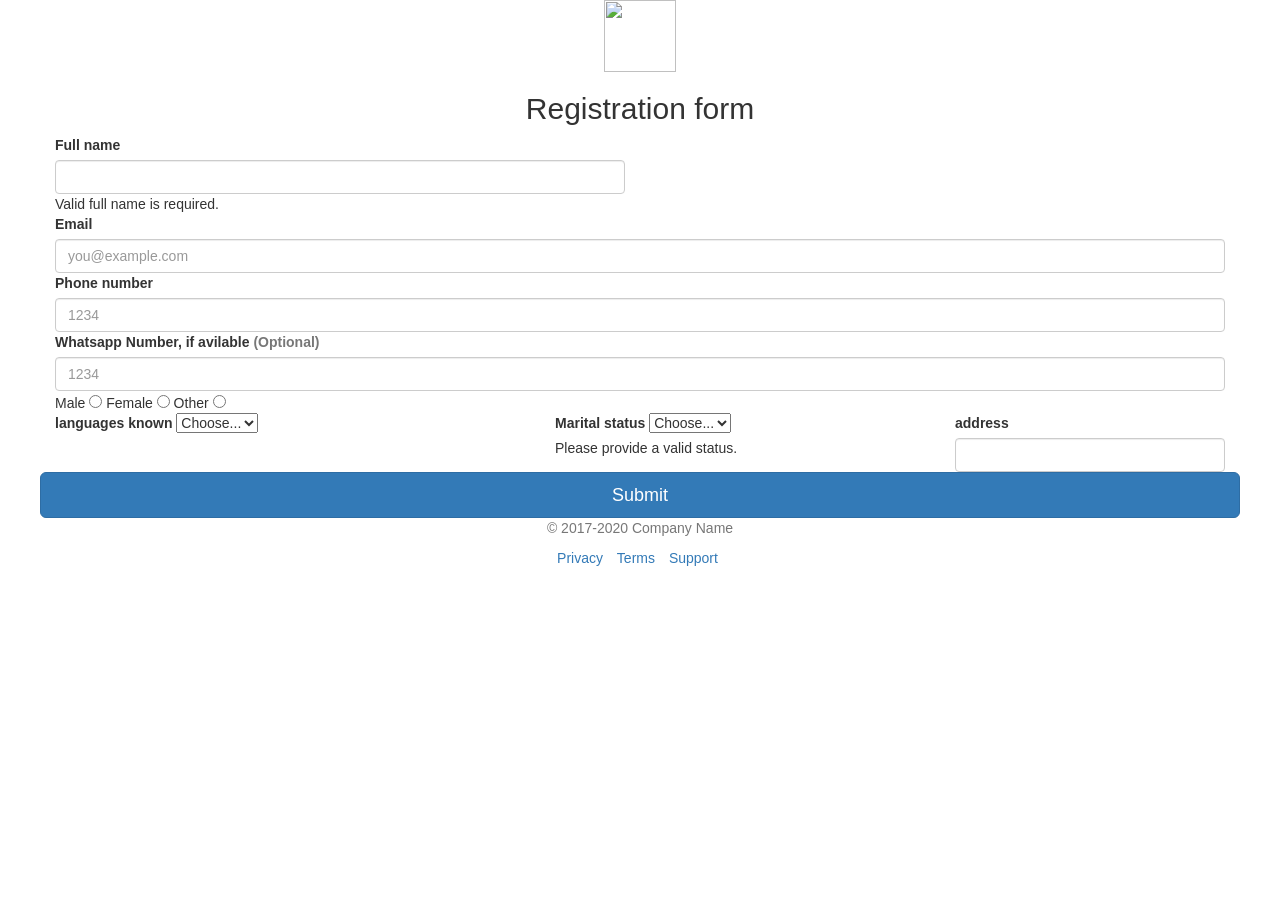
==== Signup.html @ 6b5e7ee8 "Add files via upload" ====
<!doctype html>
<html lang="en">
  <head>
    <meta charset="utf-8">
    <meta name="viewport" content="width=device-width, initial-scale=1, shrink-to-fit=no">
    <meta name="description" content="">
    <meta name="author" content="Mark Otto, Jacob Thornton, and Bootstrap contributors">
    <meta name="generator" content="Jekyll v4.0.1">
    <title>Checkout example · Bootstrap</title>

    <link rel="canonical" href="https://getbootstrap.com/docs/4.5/examples/checkout/">

    <!-- Bootstrap core CSS -->
<link rel="stylesheet" href="https://maxcdn.bootstrapcdn.com/bootstrap/3.4.1/css/bootstrap.min.css">
    <!-- Favicons -->
<link rel="apple-touch-icon" href="/docs/4.5/assets/img/favicons/apple-touch-icon.png" sizes="180x180">
<link rel="icon" href="/docs/4.5/assets/img/favicons/favicon-32x32.png" sizes="32x32" type="image/png">
<link rel="icon" href="/docs/4.5/assets/img/favicons/favicon-16x16.png" sizes="16x16" type="image/png">
<link rel="manifest" href="/docs/4.5/assets/img/favicons/manifest.json">
<link rel="mask-icon" href="/docs/4.5/assets/img/favicons/safari-pinned-tab.svg" color="#563d7c">
<link rel="icon" href="/docs/4.5/assets/img/favicons/favicon.ico">
<meta name="msapplication-config" content="/docs/4.5/assets/img/favicons/browserconfig.xml">
<meta name="theme-color" content="#563d7c">


    <style>
      .bd-placeholder-img {
        font-size: 1.125rem;
        text-anchor: middle;
        -webkit-user-select: none;
        -moz-user-select: none;
        -ms-user-select: none;
        user-select: none;
      }

      @media (min-width: 768px) {
        .bd-placeholder-img-lg {
          font-size: 3.5rem;
        }
      }
    </style>
    <!-- Custom styles for this template -->
    <link href="form-validation.css" rel="stylesheet">
  </head>
  <body class="bg-light">
    <div class="container">
  <div class="py-5 text-center">
    <img class="d-block mx-auto mb-4" src="/docs/4.5/assets/brand/bootstrap-solid.svg" alt="" width="72" height="72">
     <h2>Registration form</h2>
    </div>

  <div class="row">

        <div class="row">
          <div class="col-md-6 mb-3">
            <label for="FullName">Full name</label>
            <input type="text" class="form-control" id="firstName" placeholder="" value="" required>
            <div class="invalid-feedback">
              Valid full name is required.
            </div>
          </div>

        </div>

        <div class="mb-3">
          <label for="email">Email <span class="text-muted"></span></label>
          <input type="email" class="form-control" id="email" placeholder="you@example.com">
        </div>

        <div class="mb-3">
          <label for="PhoneNumber">Phone number</label>
          <input type="text" class="form-control" id="address" placeholder="1234" required>
        </div>

        <div class="mb-3">
          <label for="WhatsappNumber">Whatsapp Number, if avilable <span class="text-muted">(Optional)</span></label>
          <input type="text" class="form-control" id="address2" placeholder="1234">
        </div>


        <div class="mb-4">
          <lable for="gender-male">Male</lable>
          <input type="radio" name="gender" choise="1"required>

          <lable for="gender-female">Female</lable>
          <input type="radio" name="gender" choise="2"required>

          <lable for="gender-other">Other</lable>
          <input type="radio" name="gender" choise="3"required>
        </div>

        <div class="row">
          <div class="col-md-5 mb-3">
            <label for="languages">languages known</label>
            <select class="custom-select d-block w-100" id="languages" required>
              <option value="">Choose...</option>
              <option>English</option>
              <option>Hindi</option>
            </select>
          </div>
          <div class="col-md-4 mb-3">
            <label for="MaritalStatus">Marital status</label>
            <select class="custom-select d-block w-100" id="status" required>
              <option value="">Choose...</option>
              <option>Married</option>
              <option>Single</option>
            </select>
            <div class="invalid-feedback">
              Please provide a valid status.
            </div>
          </div>
          <div class="col-md-3 mb-3">
            <label for="<address">address</label>
            <input type="text" class="form-control" id="address" placeholder="" required>
          </div>

        <hr class="mb-4">
        <button class="btn btn-primary btn-lg btn-block" type="submit">Submit</button>
      </form>
    </div>
  </div>

  <footer class="my-5 pt-5 text-muted text-center text-small">
    <p class="mb-1">&copy; 2017-2020 Company Name</p>
    <ul class="list-inline">
      <li class="list-inline-item"><a href="#">Privacy</a></li>
      <li class="list-inline-item"><a href="#">Terms</a></li>
      <li class="list-inline-item"><a href="#">Support</a></li>
    </ul>
  </footer>
</div>
<script src="https://code.jquery.com/jquery-3.5.1.slim.min.js" integrity="sha384-DfXdz2htPH0lsSSs5nCTpuj/zy4C+OGpamoFVy38MVBnE+IbbVYUew+OrCXaRkfj" crossorigin="anonymous"></script>
      <script>window.jQuery || document.write('<script src="/docs/4.5/assets/js/vendor/jquery.slim.min.js"><\/script>')</script><script src="/docs/4.5/dist/js/bootstrap.bundle.min.js" integrity="sha384-1CmrxMRARb6aLqgBO7yyAxTOQE2AKb9GfXnEo760AUcUmFx3ibVJJAzGytlQcNXd" crossorigin="anonymous"></script>
        <script src="form-validation.js"></script></body>
</html>
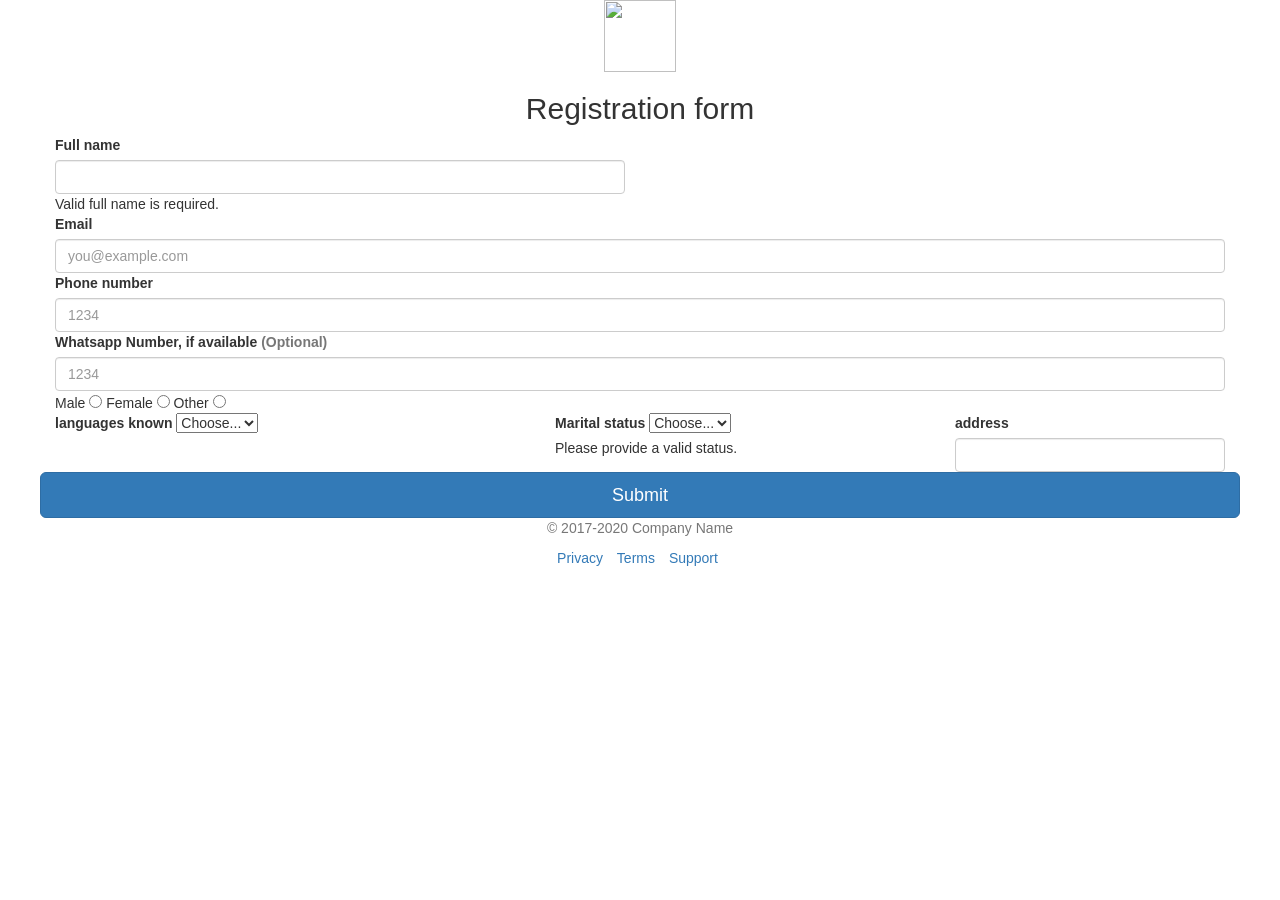
==== commit 2f2321ab: "Update Signup.html" ====
--- a/Signup.html
+++ b/Signup.html
@@ -74,7 +74,7 @@
         </div>
 
         <div class="mb-3">
-          <label for="WhatsappNumber">Whatsapp Number, if avilable <span class="text-muted">(Optional)</span></label>
+          <label for="WhatsappNumber">Whatsapp Number, if available <span class="text-muted">(Optional)</span></label>
           <input type="text" class="form-control" id="address2" placeholder="1234">
         </div>
 
